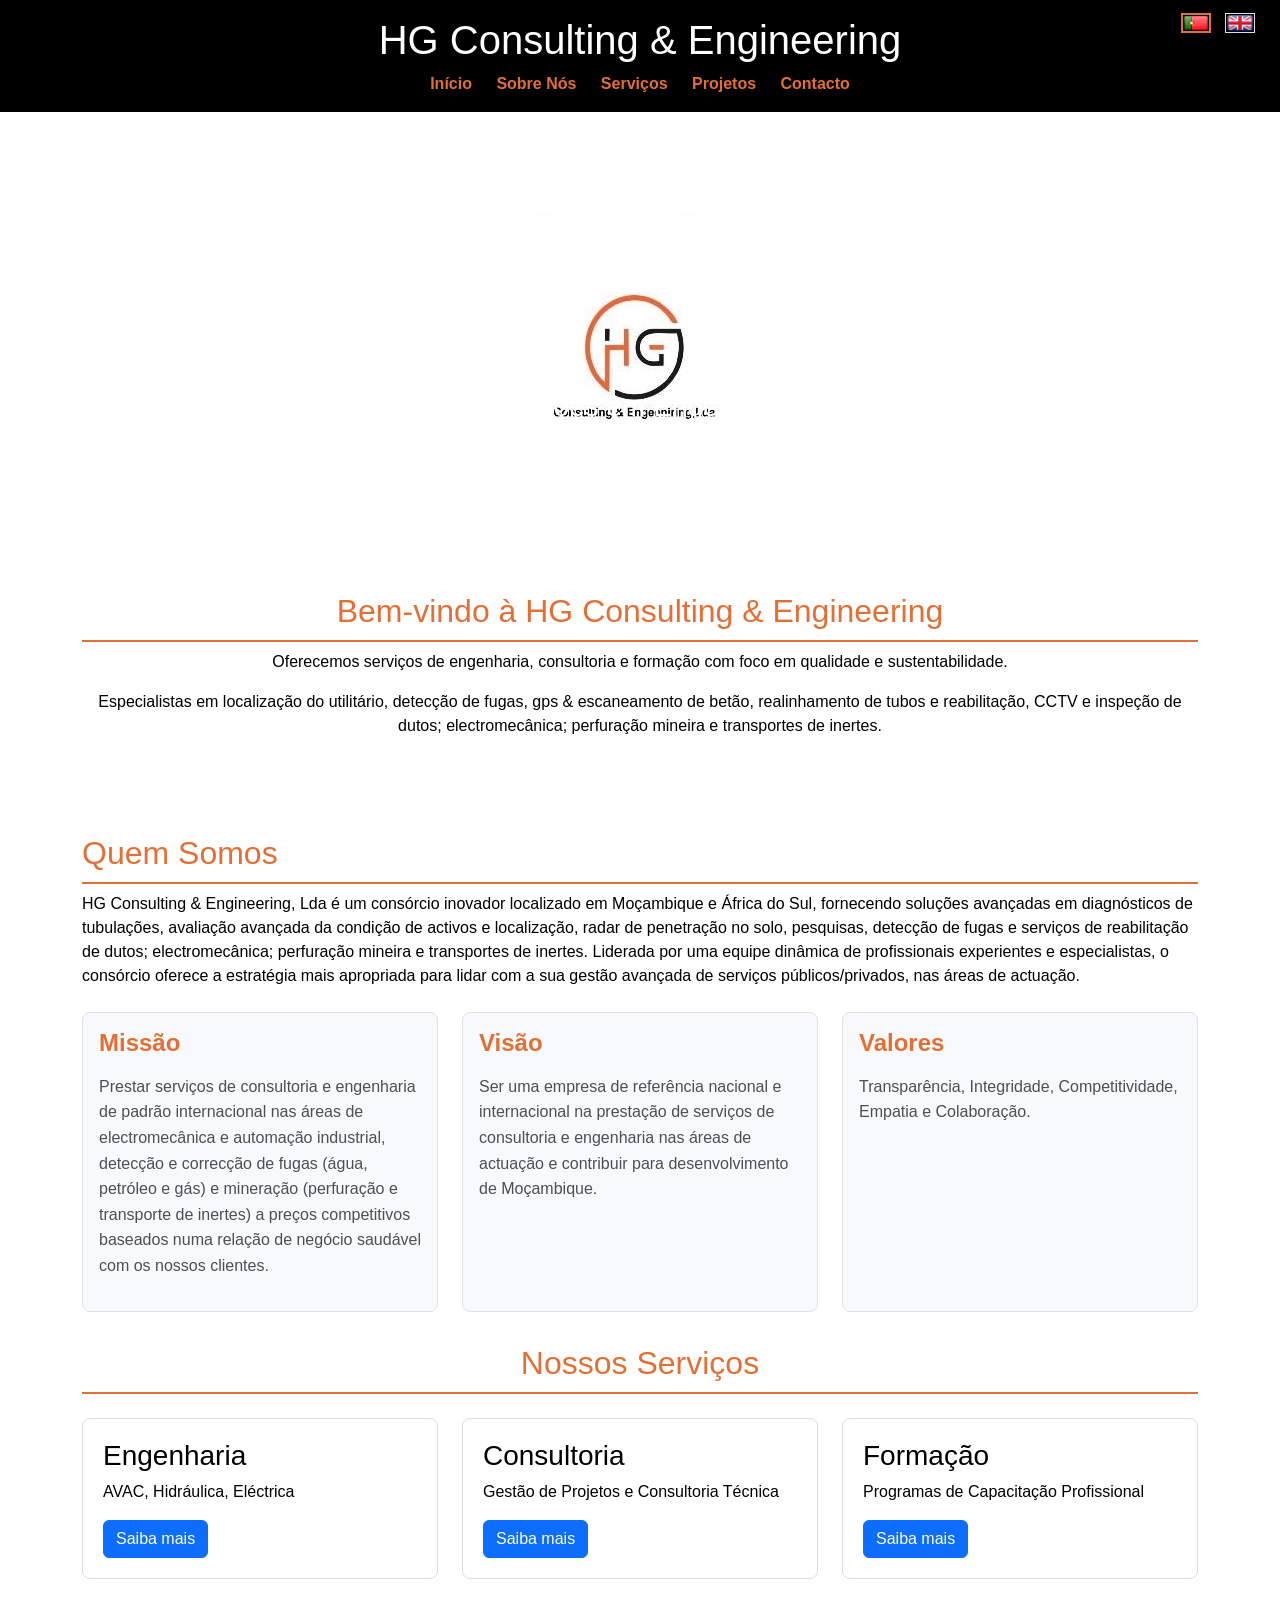
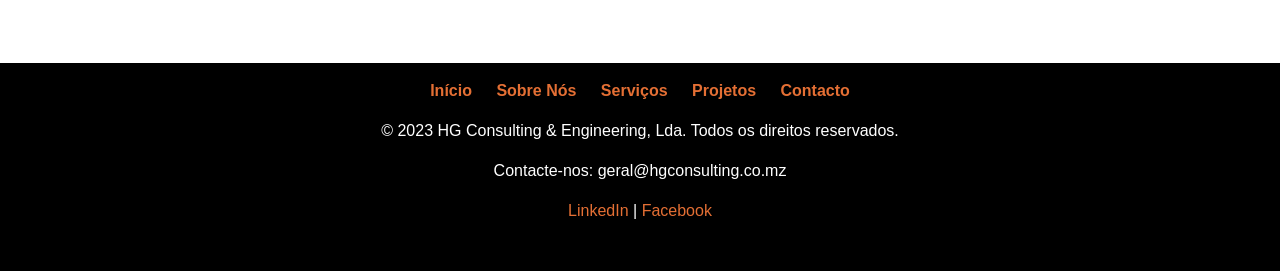
==== index.html @ 4dc80e17 "feat(i18n): update service descriptions and translations for consistency and clarity" ====
<!DOCTYPE html>
<html lang="pt">
<head>
  <meta charset="UTF-8">
  <meta name="viewport" content="width=device-width, initial-scale=1.0">
  <title>HG Consulting & Engineering</title>
  <!-- Adicionar Bootstrap CSS -->
  <link href="https://cdn.jsdelivr.net/npm/bootstrap@5.3.0/dist/css/bootstrap.min.css" rel="stylesheet">
  <link href="css/flags.css" rel="stylesheet">
  <script src="js/translations.js"></script>
  <style>
    body {
      font-family: Arial, sans-serif;
      margin: 0;
      padding: 0;
      background-color: #FFFFFF;
      color: #000000;
    }
    header, footer {
      background-color: #000000;
      color: white;
      padding: 1em;
      text-align: center;
    }
    nav a {
      margin: 0 10px;
      color: #E46F34;
      text-decoration: none;
      font-weight: bold;
    }
    nav a:hover {
      text-decoration: underline;
    }
    main {
      padding: 2em;
    }
    section {
      margin-bottom: 2em;
    }
    h2 {
      color: #E46F34;
      border-bottom: 2px solid #E46F34;
      padding-bottom: 0.3em;
    }
    .carousel-item {
      height: 400px;
    }
    .carousel-item img {
      object-fit: cover;
      height: 100%;
      width: 100%;
    }
    .service-card {
      border: 1px solid #ddd;
      border-radius: 8px;
      padding: 20px;
      margin-bottom: 20px;
      transition: transform 0.3s;
    }
    .service-card:hover {
      transform: translateY(-5px);
      box-shadow: 0 5px 15px rgba(0,0,0,0.1);
    }
    form input, form textarea, form button {
      width: 100%;
      padding: 0.75em;
      margin-top: 0.5em;
      margin-bottom: 1em;
      border: 1px solid #ccc;
      border-radius: 4px;
    }
    form button {
      background-color: #E46F34;
      color: white;
      border: none;
      cursor: pointer;
    }
    form button:hover {
      background-color: #cc5f2a;
    }
    footer a {
      color: #E46F34;
      text-decoration: none;
    }
    footer a:hover {
      text-decoration: underline;
    }
    .language-selector {
      position: absolute;
      top: 10px;
      right: 20px;
      z-index: 1000;
    }
    .language-selector select {
      padding: 5px;
      border-radius: 4px;
      border: 1px solid #E46F34;
      background-color: white;
      color: #000000;
    }
    .mvv-card {
      background-color: #f8f9fa;
      border-radius: 8px;
      border: 1px solid #dee2e6;
      transition: transform 0.3s ease;
    }

    .mvv-card:hover {
      transform: translateY(-5px);
      box-shadow: 0 4px 15px rgba(0,0,0,0.1);
    }

    .mvv-card h3 {
      color: #E46F34;
      margin-bottom: 1rem;
      font-size: 1.5rem;
    }

    .mvv-card p {
      color: #495057;
      line-height: 1.6;
    }
  </style>
</head>
<body>
  <div class="language-selector">
    <img src="img/flags/PT.png" class="flag-icon active" data-lang="pt" onclick="changeLanguage('pt')" alt="Português">
    <img src="img/flags/GB.png" class="flag-icon" data-lang="en" onclick="changeLanguage('en')" alt="English">
  </div>
  <header>
    <h1>HG Consulting & Engineering</h1>
    <nav>
      <a href="#inicio" data-translate="inicio">Início</a>
      <a href="#sobre" data-translate="sobre">Sobre Nós</a>
      <a href="servicos.html" data-translate="servicos">Serviços</a>
      <a href="#projetos" data-translate="projetos">Projetos</a>
      <a href="#contacto" data-translate="contacto">Contacto</a>
    </nav>
  </header>

  <!-- Carrossel -->
  <div id="mainCarousel" class="carousel slide" data-bs-ride="carousel">
    <div class="carousel-indicators">
      <button type="button" data-bs-target="#mainCarousel" data-bs-slide-to="0" class="active"></button>
      <button type="button" data-bs-target="#mainCarousel" data-bs-slide-to="1"></button>
      <button type="button" data-bs-target="#mainCarousel" data-bs-slide-to="2"></button>
    </div>
    <div class="carousel-inner">
      <div class="carousel-item active">
        <img src="img/logotipo 500x500.png" class="d-block mx-auto" alt="HG Consulting & Engineering" style="max-width: 100%; height: auto; width: 500px;">
        <div class="carousel-caption">
          <h3 data-translate="solucoesEngenharia">Soluções em Engenharia</h3>
          <p data-translate="expertiseProj">Expertise em projetos AVAC, hidráulica e elétrica</p>
        </div>
      </div>
      <div class="carousel-item">
        <img src="img/1-localizacao-do-utilitario.png" class="d-block mx-auto" alt="HG Consulting & Engineering" style="max-width: 100%; height: auto; width: 500px;">
        <div class="carousel-caption">
          <h3 data-translate="consultoriaEsp">Consultoria Especializada</h3>
          <p data-translate="gestaoProjetos">Gestão de projetos e consultoria técnica</p>
        </div>
      </div>
      <div class="carousel-item">
        <img src="img/2-penetracao-no-solo.png" class="d-block mx-auto" alt="HG Consulting & Engineering" style="max-width: 100%; height: auto; width: 566px;">
        <div class="carousel-caption">
          <h3 data-translate="formacaoProf">Formação Profissional</h3>
          <p data-translate="capacitacao">Capacitação e desenvolvimento técnico</p>
        </div>
      </div>
    </div>
    <button class="carousel-control-prev" type="button" data-bs-target="#mainCarousel" data-bs-slide="prev">
      <span class="carousel-control-prev-icon"></span>
    </button>
    <button class="carousel-control-next" type="button" data-bs-target="#mainCarousel" data-bs-slide="next">
      <span class="carousel-control-next-icon"></span>
    </button>
  </div>

  <main class="container">
    <section id="inicio" class="text-center py-5">
      <h2 data-translate="bemVindo">Bem-vindo à HG Consulting & Engineering</h2>
      <p data-translate="descricaoServicos">Oferecemos serviços de engenharia, consultoria e formação com foco em qualidade e sustentabilidade.</p>
      <p class="mt-3" data-translate="especialidades">Especialistas em localização do utilitário, detecção de fugas, gps & escaneamento de betão, realinhamento de tubos e reabilitação, CCTV e inspeção de dutos; electromecânica; perfuração mineira e transportes de inertes.</p>
    </section>

    <section id="sobre">
      <h2 data-translate="quemSomos">Quem Somos</h2>
      <p><span data-translate="sobreDesc">HG Consulting & Engineering, Lda é um consórcio inovador localizado em Moçambique e África do Sul, fornecendo soluções avançadas em diagnósticos de tubulações, avaliação avançada da condição de activos e localização, radar de penetração no solo, pesquisas, detecção de fugas e serviços de reabilitação de dutos; electromecânica; perfuração mineira e transportes de inertes. 
Liderada por uma equipe dinâmica de profissionais experientes e especialistas, o consórcio oferece a estratégia mais apropriada para lidar com a sua gestão avançada de serviços públicos/privados, nas áreas de actuação.</span></p>
      
      <div class="row mt-4">
        <div class="col-md-4">
          <div class="mvv-card p-3 h-100">
            <h3><strong data-translate="missao">Missão</strong></h3>
            <p data-translate="missaoTexto">Prestar serviços de consultoria e engenharia de padrão internacional nas áreas de electromecânica e automação industrial, detecção e correcção de fugas (água, petróleo e gás) e mineração (perfuração e transporte de inertes) a preços competitivos baseados numa relação de negócio saudável com os nossos clientes.</p>
          </div>
        </div>
        <div class="col-md-4">
          <div class="mvv-card p-3 h-100">
            <h3><strong data-translate="visao">Visão</strong></h3>
            <p data-translate="visaoTexto">Ser uma empresa de referência nacional e internacional na prestação de serviços de consultoria e engenharia nas áreas de actuação e contribuir para desenvolvimento de Moçambique.</p>
          </div>
        </div>
        <div class="col-md-4">
          <div class="mvv-card p-3 h-100">
            <h3><strong data-translate="valores">Valores</strong></h3>
            <p data-translate="valoresTexto">Transparência, Integridade, Competitividade, Empatia e Colaboração.</p>
          </div>
        </div>
      </div>
    </section>
    <section id="servicos">
      <h2 class="text-center mb-4" data-translate="nossosServicos">Nossos Serviços</h2>
      <div class="row">
        <div class="col-md-4">
          <div class="service-card">
            <h3 data-translate="engenharia">Engenharia</h3>
            <p data-translate="engDesc">AVAC, Hidráulica, Eléctrica</p>
            <a href="servicos.html#engenharia" class="btn btn-primary" data-translate="saibaMais">Saiba mais</a>
          </div>
        </div>
        <div class="col-md-4">
          <div class="service-card">
            <h3 data-translate="consultoria">Consultoria</h3>
            <p data-translate="consDesc">Gestão de Projetos e Consultoria Técnica</p>
            <a href="servicos.html#consultoria" class="btn btn-primary" data-translate="saibaMais">Saiba mais</a>
          </div>
        </div>
        <div class="col-md-4">
          <div class="service-card">
            <h3 data-translate="formacao">Formação</h3>
            <p data-translate="formDesc">Programas de Capacitação Profissional</p>
            <a href="servicos.html#formacao" class="btn btn-primary" data-translate="saibaMais">Saiba mais</a>
          </div>
        </div>
      </div>
    </section>
  </main>

  <footer>
    <nav>
      <a href="index.html" data-translate="inicio">Início</a>
      <a href="sobre.html" data-translate="sobre">Sobre Nós</a>
      <a href="servicos.html" data-translate="servicos">Serviços</a>
      <a href="projetos.html" data-translate="projetos">Projetos</a>
      <a href="contacto.html" data-translate="contacto">Contacto</a>
    </nav>

    <footer>
      <p>&copy; 2023 HG Consulting & Engineering, Lda. <span data-translate="direitos">Todos os direitos reservados.</span></p>
      <p><span data-translate="contateNos">Contacte-nos:</span> geral@hgconsulting.co.mz</p>
    <p>
      <a href="#"><i class="bi bi-linkedin"></i> LinkedIn</a> |
      <a href="#"><i class="bi bi-facebook"></i> Facebook</a>
    </p>
  </footer>

  <!-- Bootstrap JS e dependências -->
  <script src="https://cdn.jsdelivr.net/npm/bootstrap@5.3.0/dist/js/bootstrap.bundle.min.js"></script>
</body>
</html>
---- css/flags.css ----
.language-selector {
  position: absolute;
  top: 10px;
  right: 20px;
  z-index: 1000;
}

.flag-icon {
  cursor: pointer;
  width: 30px;
  height: 20px;
  margin: 0 5px;
  border: 1px solid #ddd;
  transition: transform 0.2s;
}

.flag-icon:hover {
  transform: scale(1.1);
}

.flag-icon.active {
  border: 2px solid #E46F34;
}
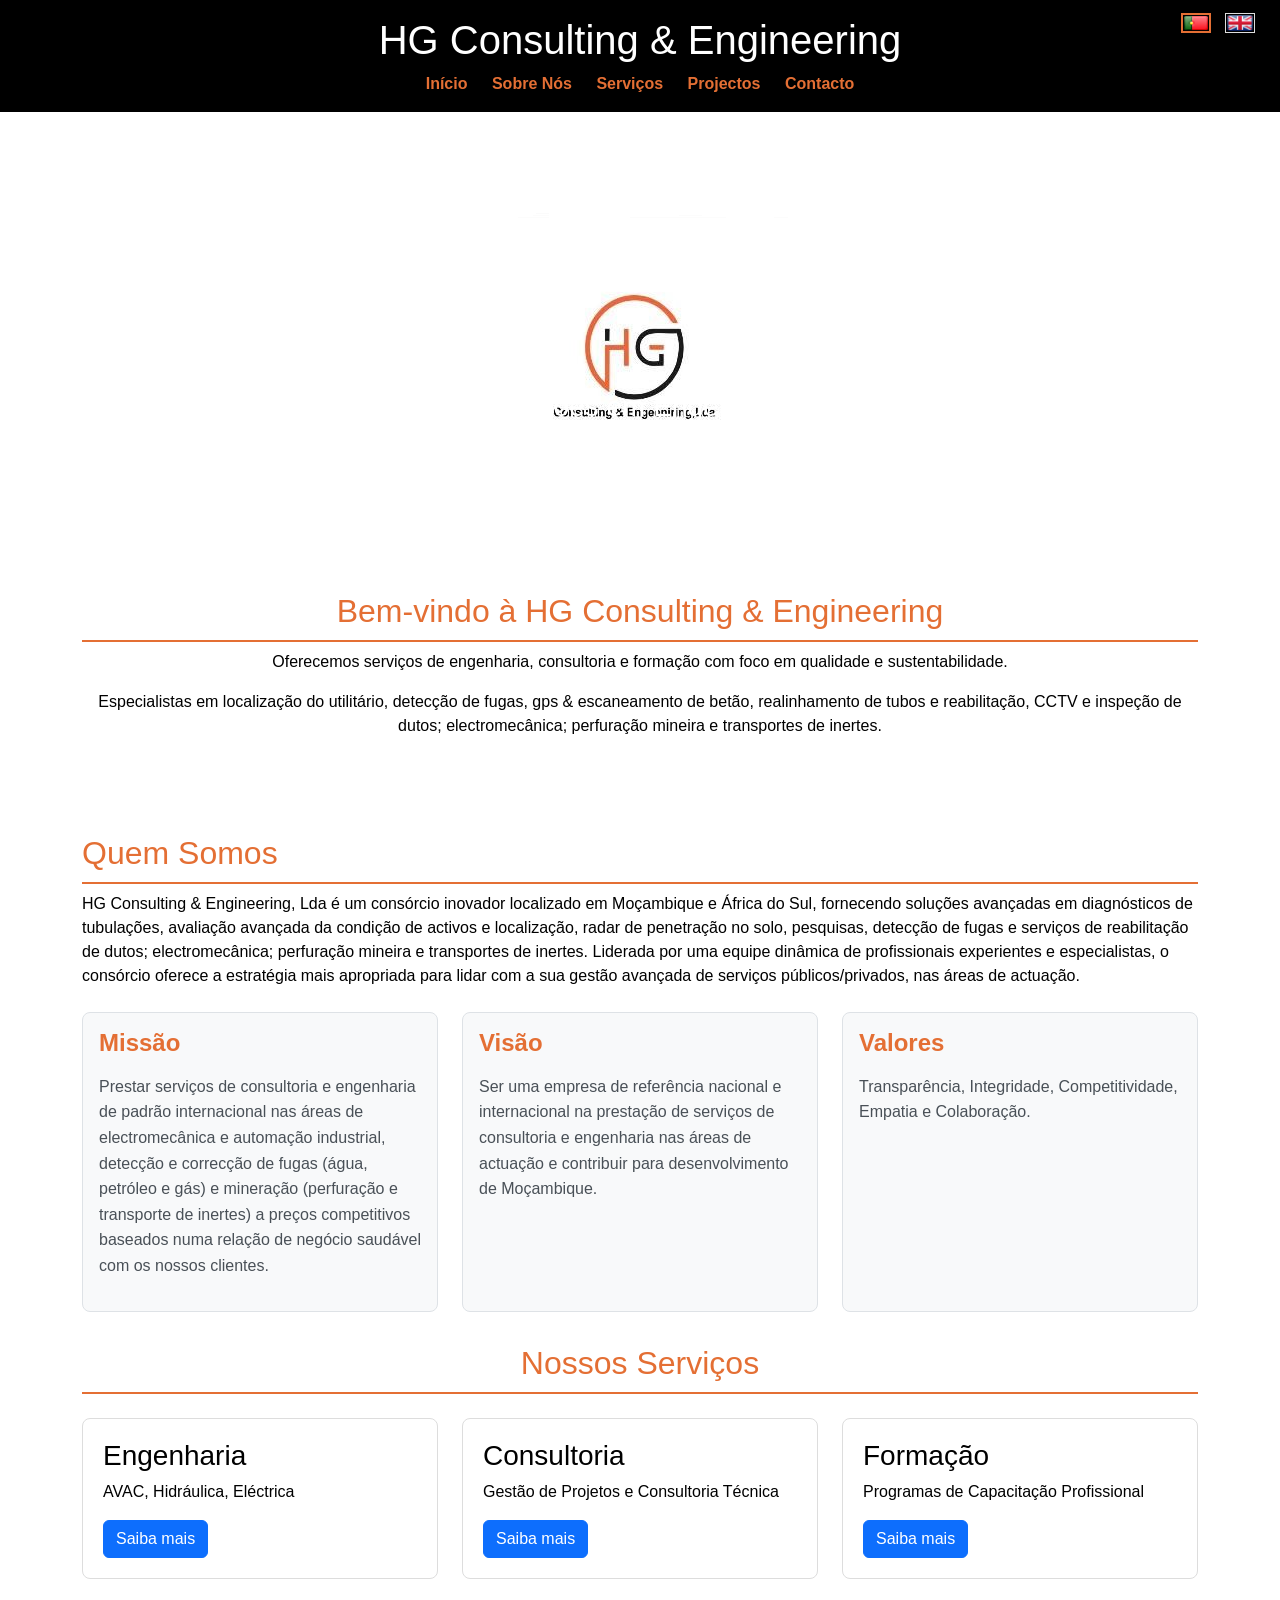
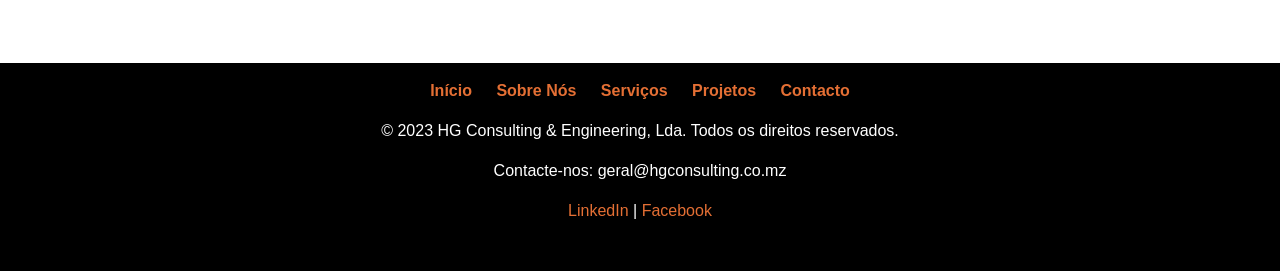
==== commit 001a24b0: "fix(i18n): correct spelling of "Projectos" and "eléctrica" in navigation and carousel descriptions" ====
--- a/index.html
+++ b/index.html
@@ -133,7 +133,7 @@
       <a href="#inicio" data-translate="inicio">Início</a>
       <a href="#sobre" data-translate="sobre">Sobre Nós</a>
       <a href="servicos.html" data-translate="servicos">Serviços</a>
-      <a href="#projetos" data-translate="projetos">Projetos</a>
+      <a href="#projetos" data-translate="projectos">Projectos</a>
       <a href="#contacto" data-translate="contacto">Contacto</a>
     </nav>
   </header>
@@ -150,14 +150,14 @@
         <img src="img/logotipo 500x500.png" class="d-block mx-auto" alt="HG Consulting & Engineering" style="max-width: 100%; height: auto; width: 500px;">
         <div class="carousel-caption">
           <h3 data-translate="solucoesEngenharia">Soluções em Engenharia</h3>
-          <p data-translate="expertiseProj">Expertise em projetos AVAC, hidráulica e elétrica</p>
+          <p data-translate="expertiseProj">Expertise em projetos AVAC, hidráulica e eléctrica</p>
         </div>
       </div>
       <div class="carousel-item">
         <img src="img/1-localizacao-do-utilitario.png" class="d-block mx-auto" alt="HG Consulting & Engineering" style="max-width: 100%; height: auto; width: 500px;">
         <div class="carousel-caption">
           <h3 data-translate="consultoriaEsp">Consultoria Especializada</h3>
-          <p data-translate="gestaoProjetos">Gestão de projetos e consultoria técnica</p>
+          <p data-translate="gestaoProjetos">Gestão de projectos e consultoria técnica</p>
         </div>
       </div>
       <div class="carousel-item">
@@ -186,7 +186,7 @@
     <section id="sobre">
       <h2 data-translate="quemSomos">Quem Somos</h2>
       <p><span data-translate="sobreDesc">HG Consulting & Engineering, Lda é um consórcio inovador localizado em Moçambique e África do Sul, fornecendo soluções avançadas em diagnósticos de tubulações, avaliação avançada da condição de activos e localização, radar de penetração no solo, pesquisas, detecção de fugas e serviços de reabilitação de dutos; electromecânica; perfuração mineira e transportes de inertes. 
-Liderada por uma equipe dinâmica de profissionais experientes e especialistas, o consórcio oferece a estratégia mais apropriada para lidar com a sua gestão avançada de serviços públicos/privados, nas áreas de actuação.</span></p>
+                                          Liderada por uma equipe dinâmica de profissionais experientes e especialistas, o consórcio oferece a estratégia mais apropriada para lidar com a sua gestão avançada de serviços públicos/privados, nas áreas de actuação.</span></p>
       
       <div class="row mt-4">
         <div class="col-md-4">
@@ -242,7 +242,7 @@
       <a href="index.html" data-translate="inicio">Início</a>
       <a href="sobre.html" data-translate="sobre">Sobre Nós</a>
       <a href="servicos.html" data-translate="servicos">Serviços</a>
-      <a href="projetos.html" data-translate="projetos">Projetos</a>
+      <a href="projetos.html" data-translate="projectos">Projetos</a>
       <a href="contacto.html" data-translate="contacto">Contacto</a>
     </nav>
 
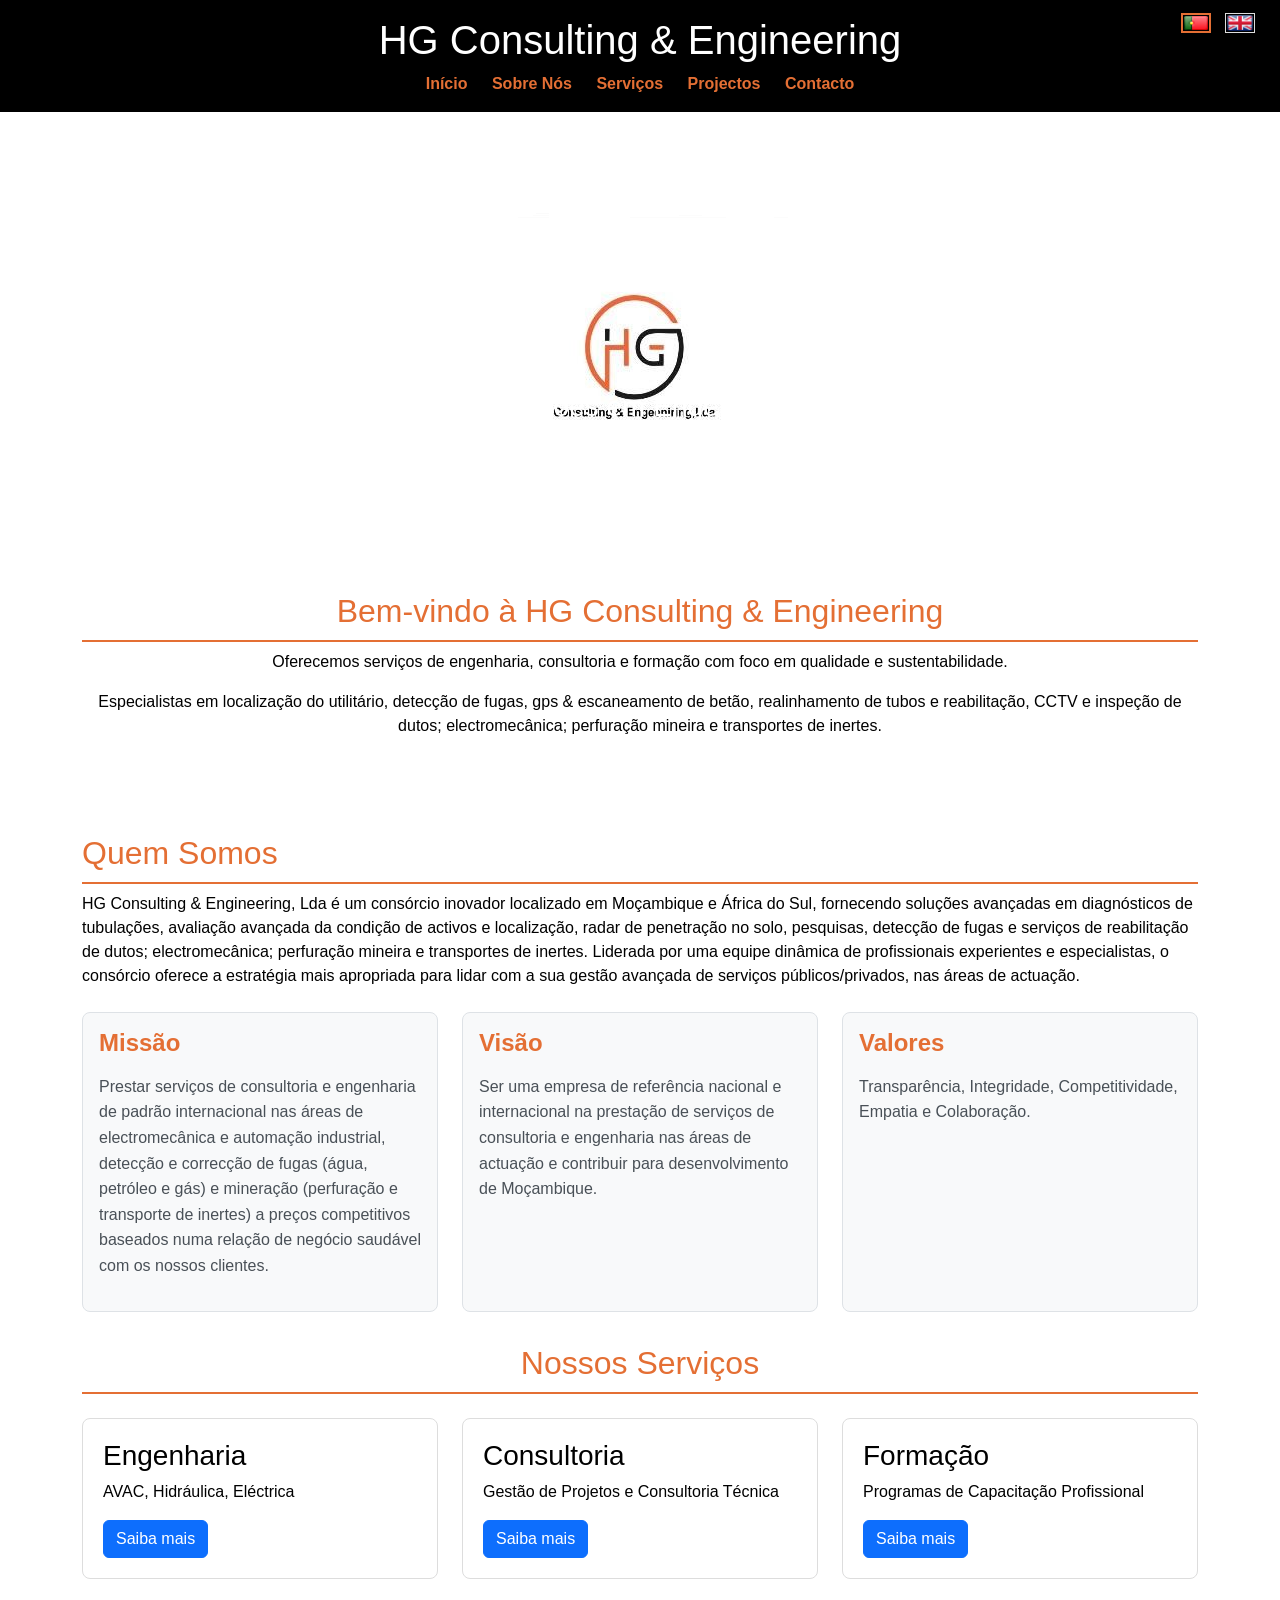
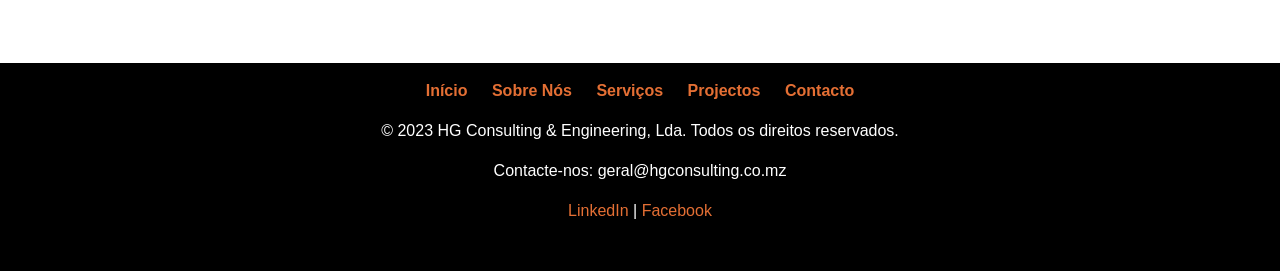
==== commit bfb1e44b: "fix(i18n): correct spelling of "Projectos" in navigation and translations" ====
--- a/index.html
+++ b/index.html
@@ -133,7 +133,7 @@
       <a href="#inicio" data-translate="inicio">Início</a>
       <a href="#sobre" data-translate="sobre">Sobre Nós</a>
       <a href="servicos.html" data-translate="servicos">Serviços</a>
-      <a href="#projetos" data-translate="projectos">Projectos</a>
+      <a href="#projetos" data-translate="projetos">Projectos</a>
       <a href="#contacto" data-translate="contacto">Contacto</a>
     </nav>
   </header>
@@ -242,7 +242,7 @@
       <a href="index.html" data-translate="inicio">Início</a>
       <a href="sobre.html" data-translate="sobre">Sobre Nós</a>
       <a href="servicos.html" data-translate="servicos">Serviços</a>
-      <a href="projetos.html" data-translate="projectos">Projetos</a>
+      <a href="projetos.html" data-translate="projetos">Projetos</a>
       <a href="contacto.html" data-translate="contacto">Contacto</a>
     </nav>
 
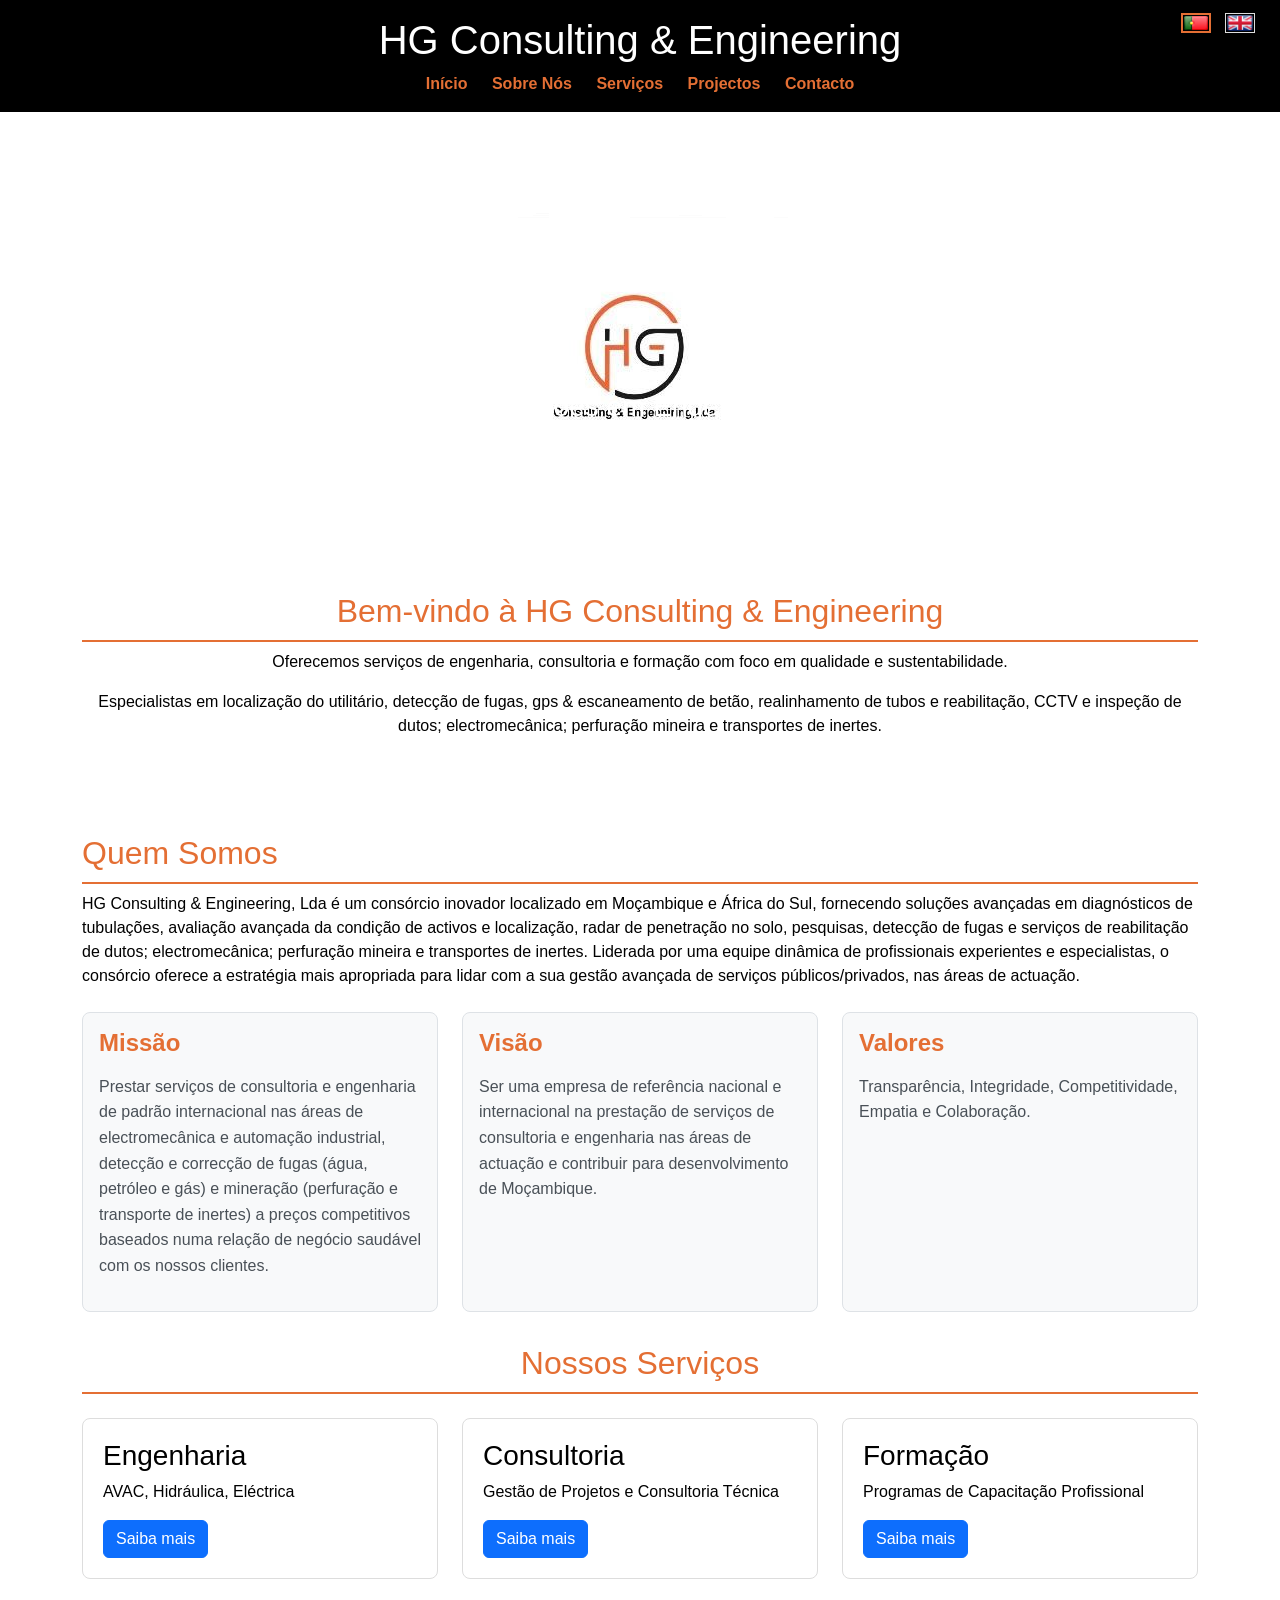
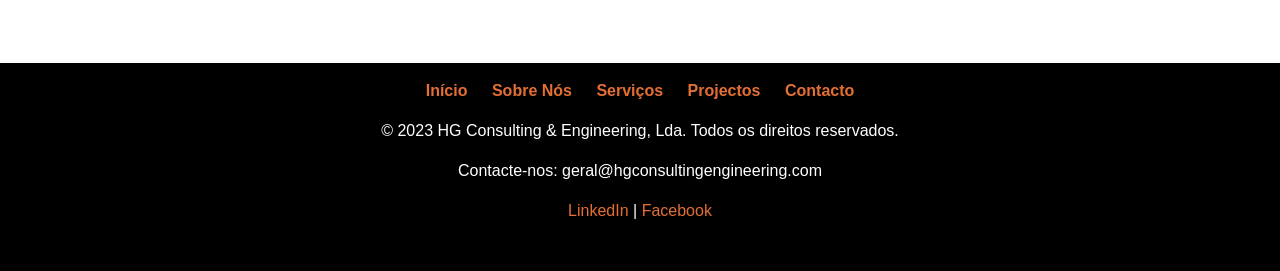
==== commit 4abe2d65: "fix(contact): update contacto link and correct email address in footer" ====
--- a/index.html
+++ b/index.html
@@ -134,7 +134,7 @@
       <a href="#sobre" data-translate="sobre">Sobre Nós</a>
       <a href="servicos.html" data-translate="servicos">Serviços</a>
       <a href="#projetos" data-translate="projetos">Projectos</a>
-      <a href="#contacto" data-translate="contacto">Contacto</a>
+      <a href="contacto.html" data-translate="contacto">Contacto</a>
     </nav>
   </header>
 
@@ -248,7 +248,7 @@
 
     <footer>
       <p>&copy; 2023 HG Consulting & Engineering, Lda. <span data-translate="direitos">Todos os direitos reservados.</span></p>
-      <p><span data-translate="contateNos">Contacte-nos:</span> geral@hgconsulting.co.mz</p>
+      <p><span data-translate="contateNos">Contacte-nos:</span> geral@hgconsultingengineering.com</p>
     <p>
       <a href="#"><i class="bi bi-linkedin"></i> LinkedIn</a> |
       <a href="#"><i class="bi bi-facebook"></i> Facebook</a>
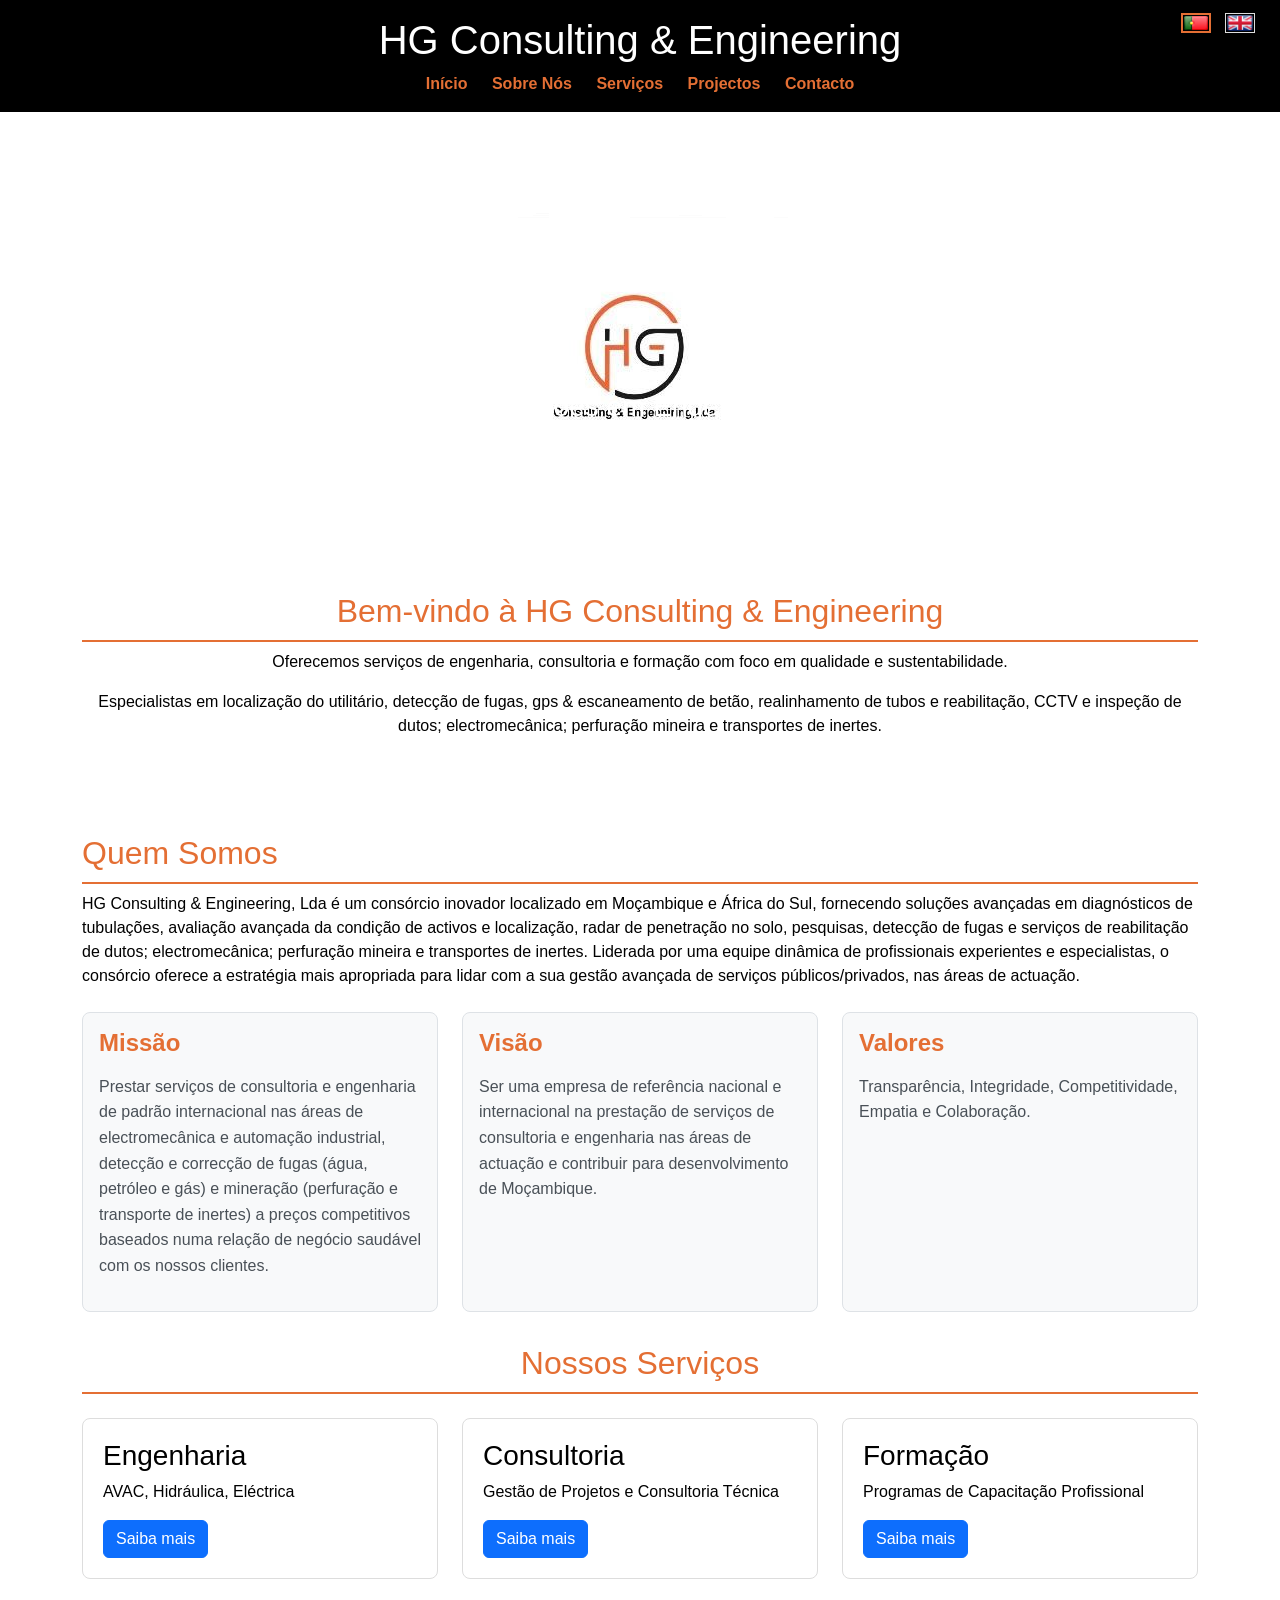
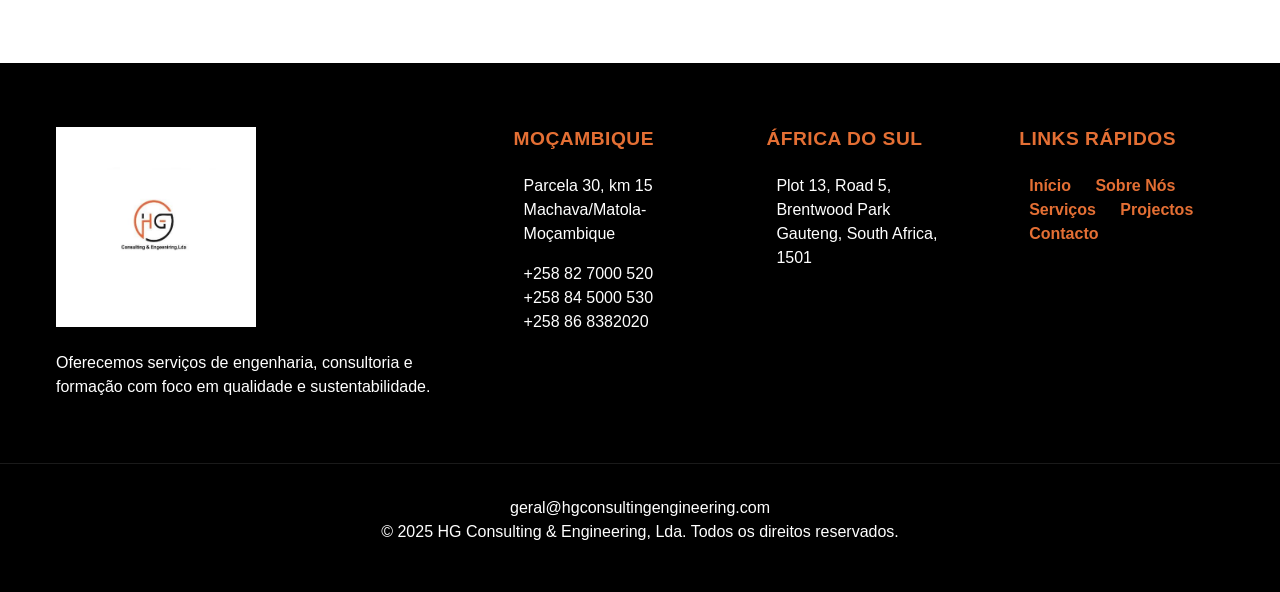
==== commit f9c2e06a: "feat(footer): redesign footer with new layout, contact information, and social links" ====
--- a/index.html
+++ b/index.html
@@ -120,6 +120,113 @@
       color: #495057;
       line-height: 1.6;
     }
+
+    .footer-container {
+      background-color: #000000;
+      color: #ffffff;
+      padding: 4rem 0 2rem;
+    }
+
+    .footer-content {
+      max-width: 1200px;
+      margin: 0 auto;
+      display: grid;
+      grid-template-columns: 2fr 1fr 1fr 1fr;
+      gap: 3rem;
+      padding: 0 1rem;
+    }
+
+    .footer-section {
+      text-align: left;
+    }
+
+    .footer-section h4 {
+      color: #E46F34;
+      margin-bottom: 1.5rem;
+      font-size: 1.2rem;
+      font-weight: 600;
+      text-transform: uppercase;
+      letter-spacing: 0.5px;
+    }
+
+    .footer-logo {
+      max-width: 200px;
+      margin-bottom: 1.5rem;
+    }
+
+    .footer-contact-info {
+      list-style: none;
+      padding: 0;
+      margin: 0;
+    }
+
+    .footer-contact-info li {
+      display: flex;
+      align-items: flex-start;
+      gap: 10px;
+      margin-bottom: 1rem;
+    }
+
+    .footer-contact-info i {
+      color: #E46F34;
+      font-size: 1.2rem;
+      margin-top: 4px;
+    }
+
+    .social-links {
+      display: flex;
+      gap: 1rem;
+      margin-top: 2rem;
+    }
+
+    .social-links a {
+      color: #ffffff;
+      background-color: #E46F34;
+      width: 36px;
+      height: 36px;
+      border-radius: 50%;
+      display: flex;
+      align-items: center;
+      justify-content: center;
+      transition: all 0.3s ease;
+    }
+
+    .social-links a:hover {
+      background-color: #ffffff;
+      color: #E46F34;
+    }
+
+    .footer-bottom {
+      text-align: center;
+      padding-top: 2rem;
+      margin-top: 3rem;
+      border-top: 1px solid rgba(255, 255, 255, 0.1);
+    }
+
+    @media (max-width: 992px) {
+      .footer-content {
+        grid-template-columns: repeat(2, 1fr);
+      }
+    }
+
+    @media (max-width: 576px) {
+      .footer-content {
+        grid-template-columns: 1fr;
+        gap: 2rem;
+      }
+
+      .footer-section {
+        text-align: center;
+      }
+
+      .footer-contact-info li {
+        justify-content: center;
+      }
+
+      .social-links {
+        justify-content: center;
+      }
+    }
   </style>
 </head>
 <body>
@@ -237,23 +344,60 @@
     </section>
   </main>
 
-  <footer>
-    <nav>
-      <a href="index.html" data-translate="inicio">Início</a>
-      <a href="sobre.html" data-translate="sobre">Sobre Nós</a>
-      <a href="servicos.html" data-translate="servicos">Serviços</a>
-      <a href="projetos.html" data-translate="projetos">Projetos</a>
-      <a href="contacto.html" data-translate="contacto">Contacto</a>
-    </nav>
-
-    <footer>
-      <p>&copy; 2023 HG Consulting & Engineering, Lda. <span data-translate="direitos">Todos os direitos reservados.</span></p>
-      <p><span data-translate="contateNos">Contacte-nos:</span> geral@hgconsultingengineering.com</p>
-    <p>
-      <a href="#"><i class="bi bi-linkedin"></i> LinkedIn</a> |
-      <a href="#"><i class="bi bi-facebook"></i> Facebook</a>
-    </p>
-  </footer>
+  <footer class="footer-container">
+    <div class="footer-content">
+        <div class="footer-section">
+            <img src="img/logotipo 500x500.png" alt="HG Consulting & Engineering" class="footer-logo">
+            <p data-translate="descricaoServicos">Oferecemos serviços de engenharia, consultoria e formação com foco em qualidade e sustentabilidade.</p>
+            <!-- <div class="social-links">
+                <a href="#" aria-label="LinkedIn"><i class="bi bi-linkedin"></i></a>
+                <a href="#" aria-label="Facebook"><i class="bi bi-facebook"></i></a>
+            </div> -->
+        </div>
+
+        <div class="footer-section">
+            <h4 data-translate="mozambique">Moçambique</h4>
+            <ul class="footer-contact-info">
+                <li>
+                    <i class="bi bi-geo-alt-fill"></i>
+                    <span>Parcela 30, km 15<br>Machava/Matola-Moçambique</span>
+                </li>
+                <li>
+                    <i class="bi bi-telephone-fill"></i>
+                    <span>+258 82 7000 520<br>+258 84 5000 530<br>+258 86 8382020</span>
+                </li>
+            </ul>
+        </div>
+
+        <div class="footer-section">
+            <h4 data-translate="southAfrica">África do Sul</h4>
+            <ul class="footer-contact-info">
+                <li>
+                    <i class="bi bi-geo-alt-fill"></i>
+                    <span>Plot 13, Road 5, Brentwood Park<br>Gauteng, South Africa, 1501</span>
+                </li>
+            </ul>
+        </div>
+
+        <div class="footer-section">
+            <h4 data-translate="quickLinks">Links Rápidos</h4>
+            <nav class="footer-nav">
+                <a href="index.html" data-translate="inicio">Início</a>
+                <a href="index.html#sobre" data-translate="sobre">Sobre Nós</a>
+                <a href="servicos.html" data-translate="servicos">Serviços</a>
+                <a href="index.html#projetos" data-translate="projetos">Projetos</a>
+                <a href="contacto.html" data-translate="contacto">Contacto</a>
+            </nav>
+        </div>
+    </div>
+
+    <div class="footer-bottom">
+        <p>
+            <i class="bi bi-envelope-fill"></i> geral@hgconsultingengineering.com<br>
+            &copy; 2025 HG Consulting & Engineering, Lda. <span data-translate="direitos">Todos os direitos reservados.</span>
+        </p>
+    </div>
+</footer>
 
   <!-- Bootstrap JS e dependências -->
   <script src="https://cdn.jsdelivr.net/npm/bootstrap@5.3.0/dist/js/bootstrap.bundle.min.js"></script>
